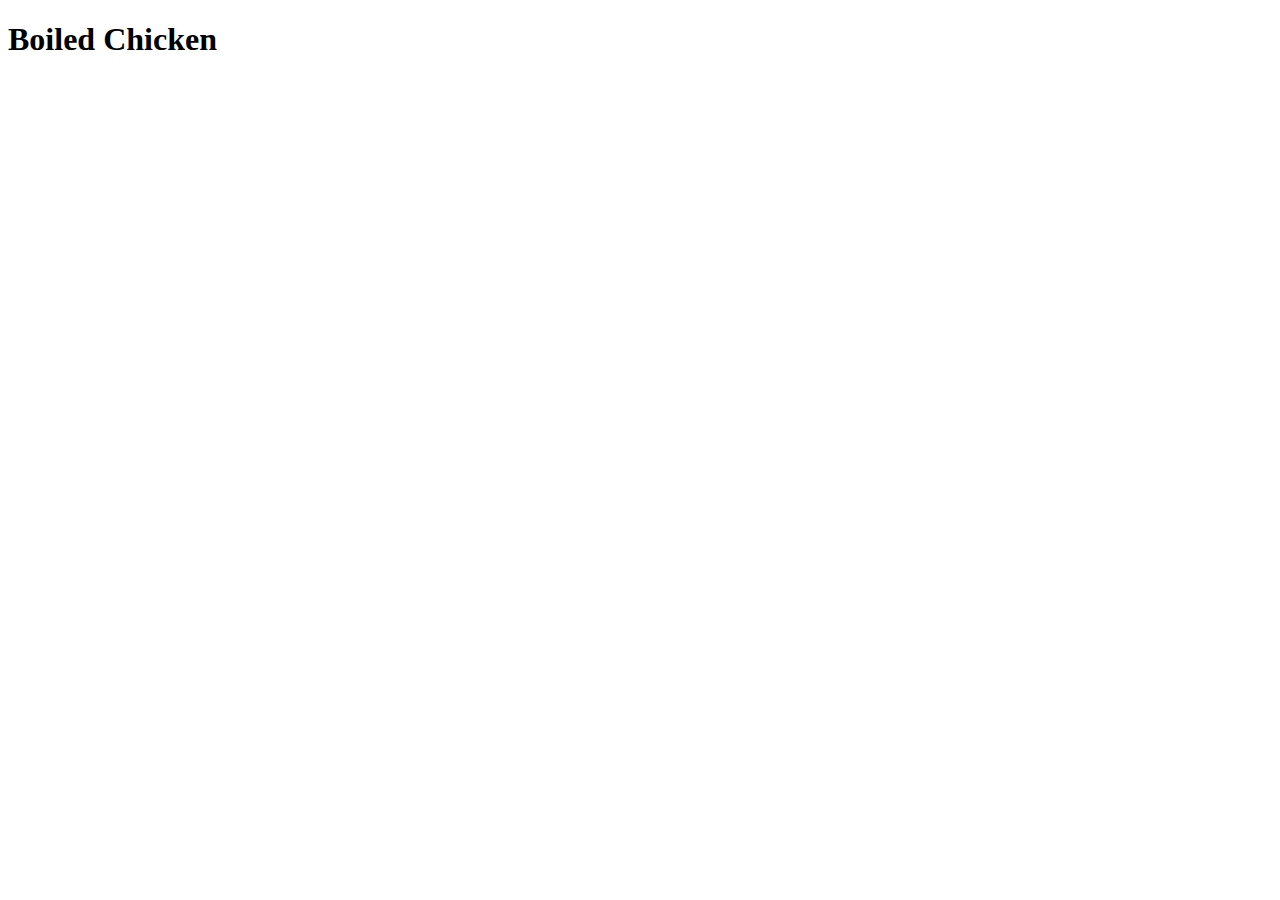
==== recipes/boiled-chicken.html @ bf800471 "added a recipe in the recipes directory" ====
<!DOCTYPE html>
<html lang="en">
<head>
    <meta charset="UTF-8">
    <meta http-equiv="X-UA-Compatible" content="IE=edge">
    <meta name="viewport" content="width=device-width, initial-scale=1.0">
    <title>Document</title>
</head>
<body>
    <h1>Boiled Chicken</h1>
</body>
</html>
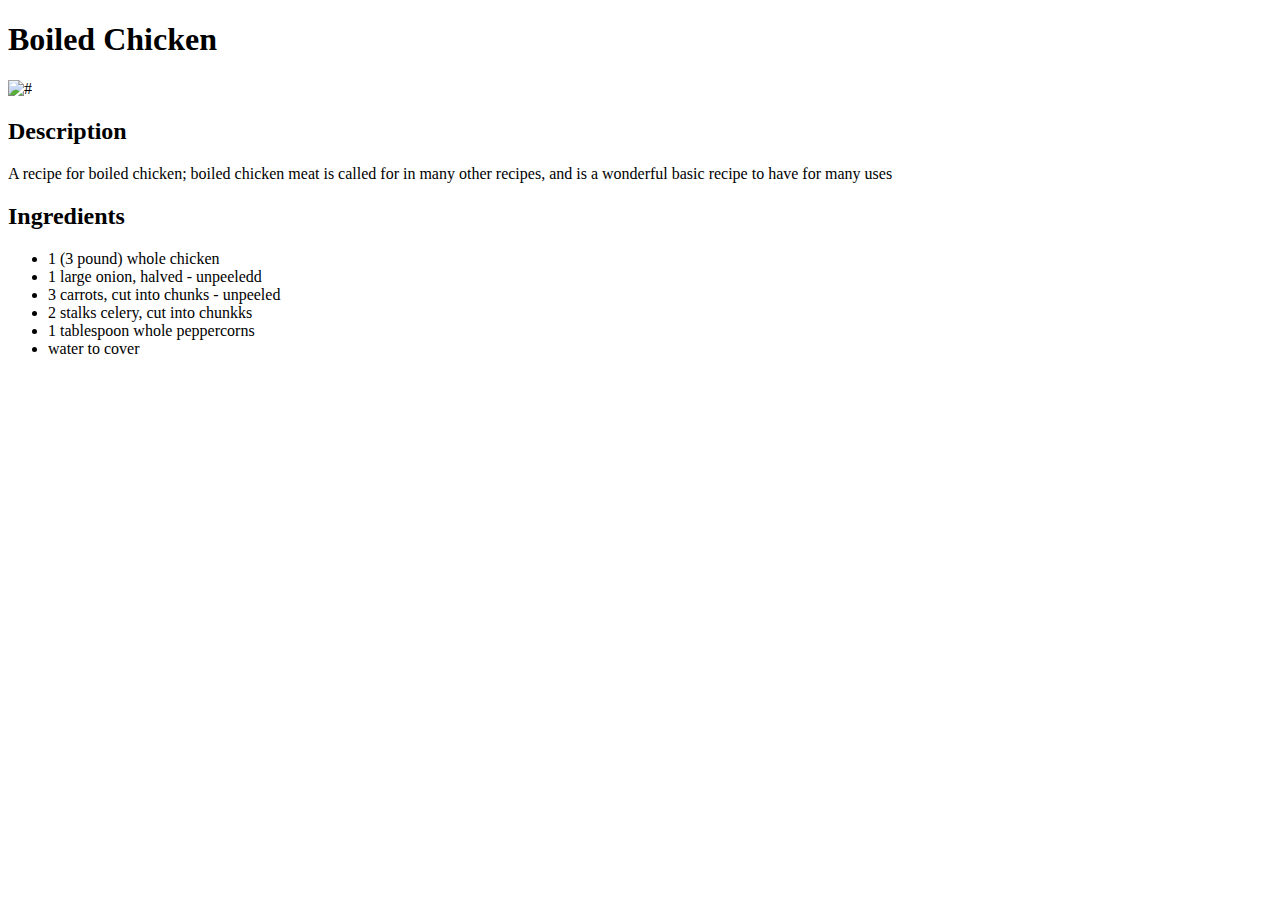
==== commit db999c1a: "Added description and ingredients to boiled-chicken.html" ====
--- a/recipes/boiled-chicken.html
+++ b/recipes/boiled-chicken.html
@@ -1,12 +1,31 @@
 <!DOCTYPE html>
 <html lang="en">
+
 <head>
     <meta charset="UTF-8">
     <meta http-equiv="X-UA-Compatible" content="IE=edge">
     <meta name="viewport" content="width=device-width, initial-scale=1.0">
     <title>Document</title>
 </head>
+
 <body>
     <h1>Boiled Chicken</h1>
+    <img src="https://imagesvc.meredithcorp.io/v3/mm/image?url=https%3A%2F%2Fimages.media-allrecipes.com%2Fuserphotos%2F1046916.jpg&w=945&h=1256&c=sc&poi=face&q=85"
+        alt="#">
+    <h2>Description</h2>
+    <p>
+        A recipe for boiled chicken; boiled chicken meat is called for in many other recipes, and is a wonderful basic
+        recipe to have for many uses
+    </p>
+    <h2>Ingredients</h2>
+    <ul>
+        <li>1 (3 pound) whole chicken</li>
+        <li>1 large onion, halved - unpeeledd</li>
+        <li>3 carrots, cut into chunks - unpeeled</li>
+        <li>2 stalks celery, cut into chunkks</li>
+        <li>1 tablespoon whole peppercorns</li>
+        <li>water to cover</li>
+    </ul>
 </body>
+
 </html>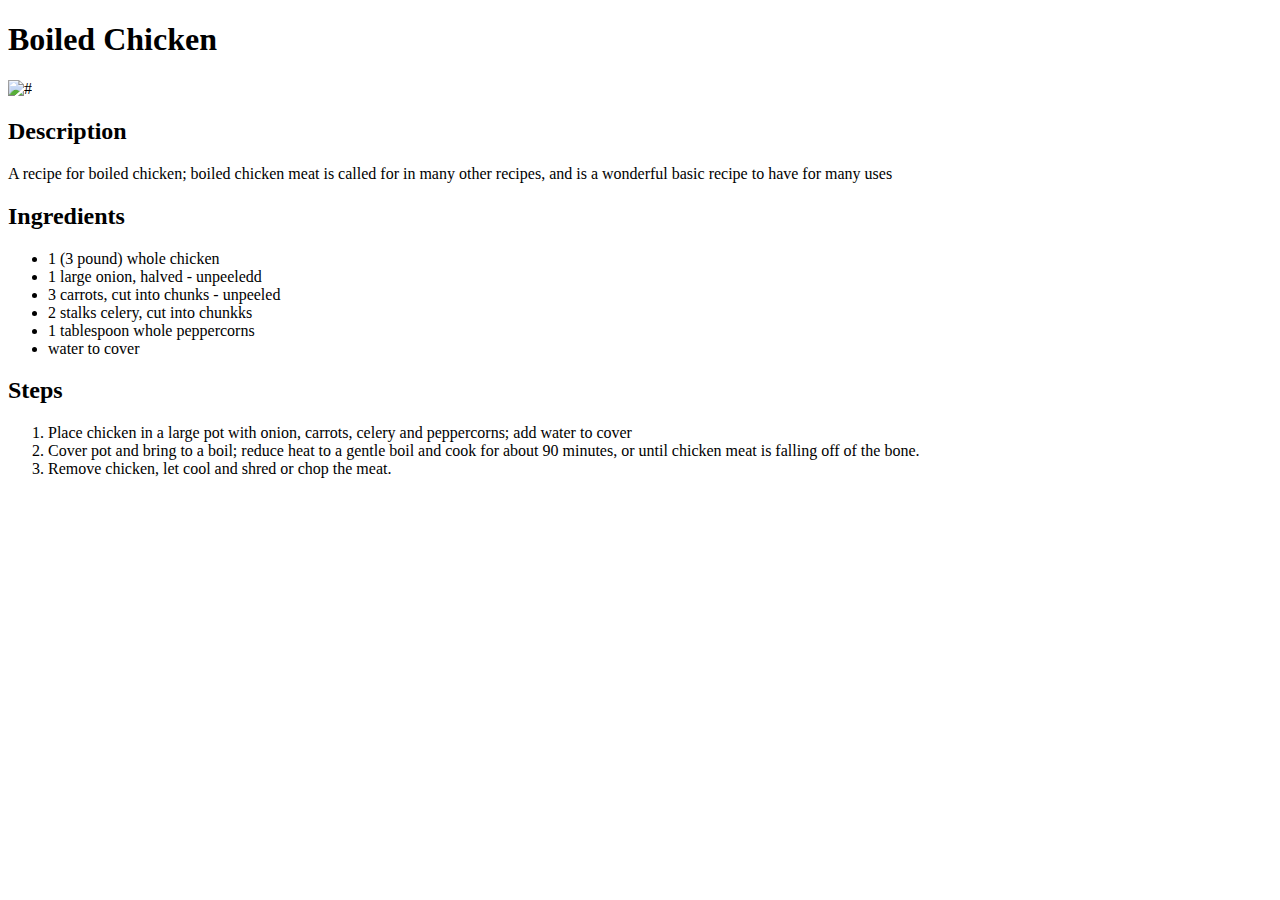
==== commit 6e29c060: "Added steps to boiled-chiken.html" ====
--- a/recipes/boiled-chicken.html
+++ b/recipes/boiled-chicken.html
@@ -17,6 +17,7 @@
         A recipe for boiled chicken; boiled chicken meat is called for in many other recipes, and is a wonderful basic
         recipe to have for many uses
     </p>
+
     <h2>Ingredients</h2>
     <ul>
         <li>1 (3 pound) whole chicken</li>
@@ -26,6 +27,14 @@
         <li>1 tablespoon whole peppercorns</li>
         <li>water to cover</li>
     </ul>
+
+    <h2>Steps</h2>
+    <ol>
+        <li>Place chicken in a large pot with onion, carrots, celery and peppercorns; add water to cover</li>
+        <li>Cover pot and bring to a boil; reduce heat to a gentle boil and cook for about 90 minutes, or until chicken
+            meat is falling off of the bone.</li>
+        <li>Remove chicken, let cool and shred or chop the meat.</li>
+    </ol>
 </body>
 
 </html>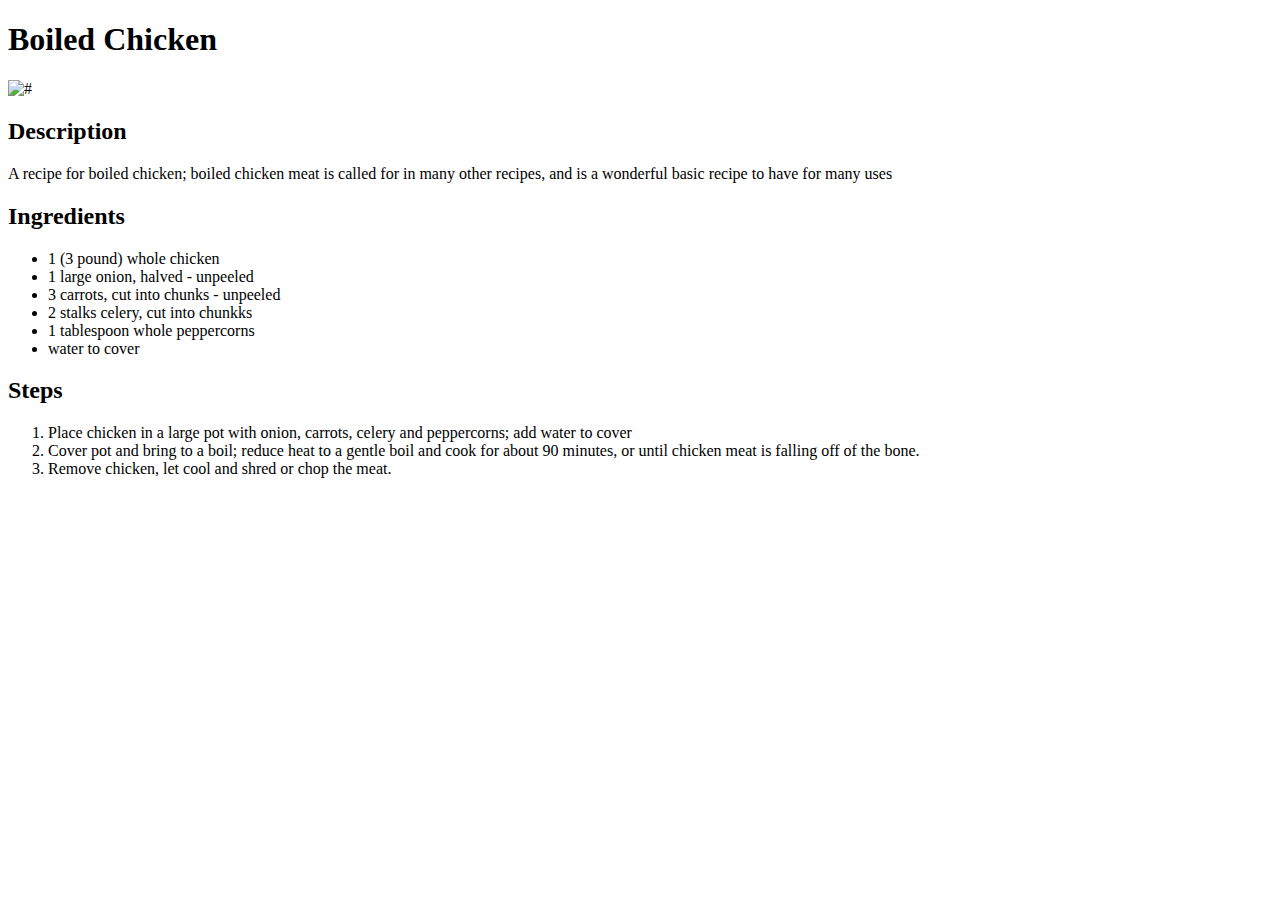
==== commit df39c343: "Added all recipe links to index.html" ====
--- a/recipes/boiled-chicken.html
+++ b/recipes/boiled-chicken.html
@@ -21,7 +21,7 @@
     <h2>Ingredients</h2>
     <ul>
         <li>1 (3 pound) whole chicken</li>
-        <li>1 large onion, halved - unpeeledd</li>
+        <li>1 large onion, halved - unpeeled</li>
         <li>3 carrots, cut into chunks - unpeeled</li>
         <li>2 stalks celery, cut into chunkks</li>
         <li>1 tablespoon whole peppercorns</li>
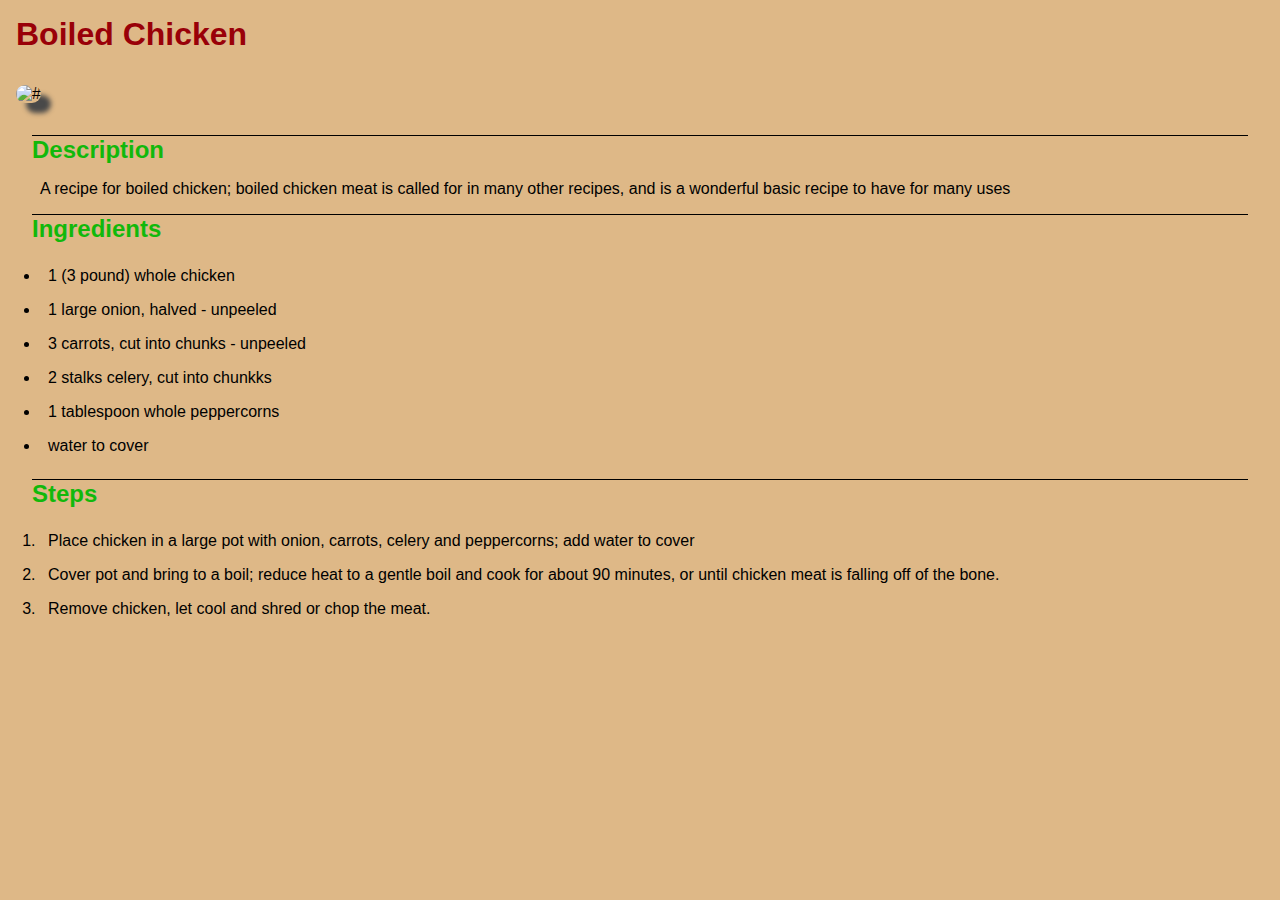
==== commit 5b0dd477: "Added some css files to style up index.html and other recipe pages" ====
--- a/recipes/boiled-chicken.html
+++ b/recipes/boiled-chicken.html
@@ -6,6 +6,7 @@
     <meta http-equiv="X-UA-Compatible" content="IE=edge">
     <meta name="viewport" content="width=device-width, initial-scale=1.0">
     <title>Document</title>
+    <link rel="stylesheet" href="test-style.css">
 </head>
 
 <body>
--- a/recipes/test-style.css
+++ b/recipes/test-style.css
@@ -0,0 +1,46 @@
+* {
+    margin: 0;
+    padding: 0;
+    font-family: sans-serif;
+}
+
+body {
+    background-color: burlywood;
+}
+
+h1 {
+    margin: 1rem 1rem;
+    color: rgb(153, 0, 8);
+}
+
+img {
+    height: 60vh;
+    width: 55vw;
+    border-radius: 10px;
+    box-sizing: border-box;
+    box-shadow: 10px 10px 5px rgb(73, 73, 73);
+    margin: 1rem 1rem;
+}
+
+
+h2 {
+    margin: 1rem 2rem;
+    color: rgb(17, 184, 11);
+    border-top: solid 1px black;
+}
+
+p {
+    margin: 0rem 2.5rem;
+}
+
+ul {
+    margin-left: 2.5rem;
+}
+
+ol {
+    margin-left: 2.5rem;
+}
+
+li {
+    padding: 0.5rem;
+}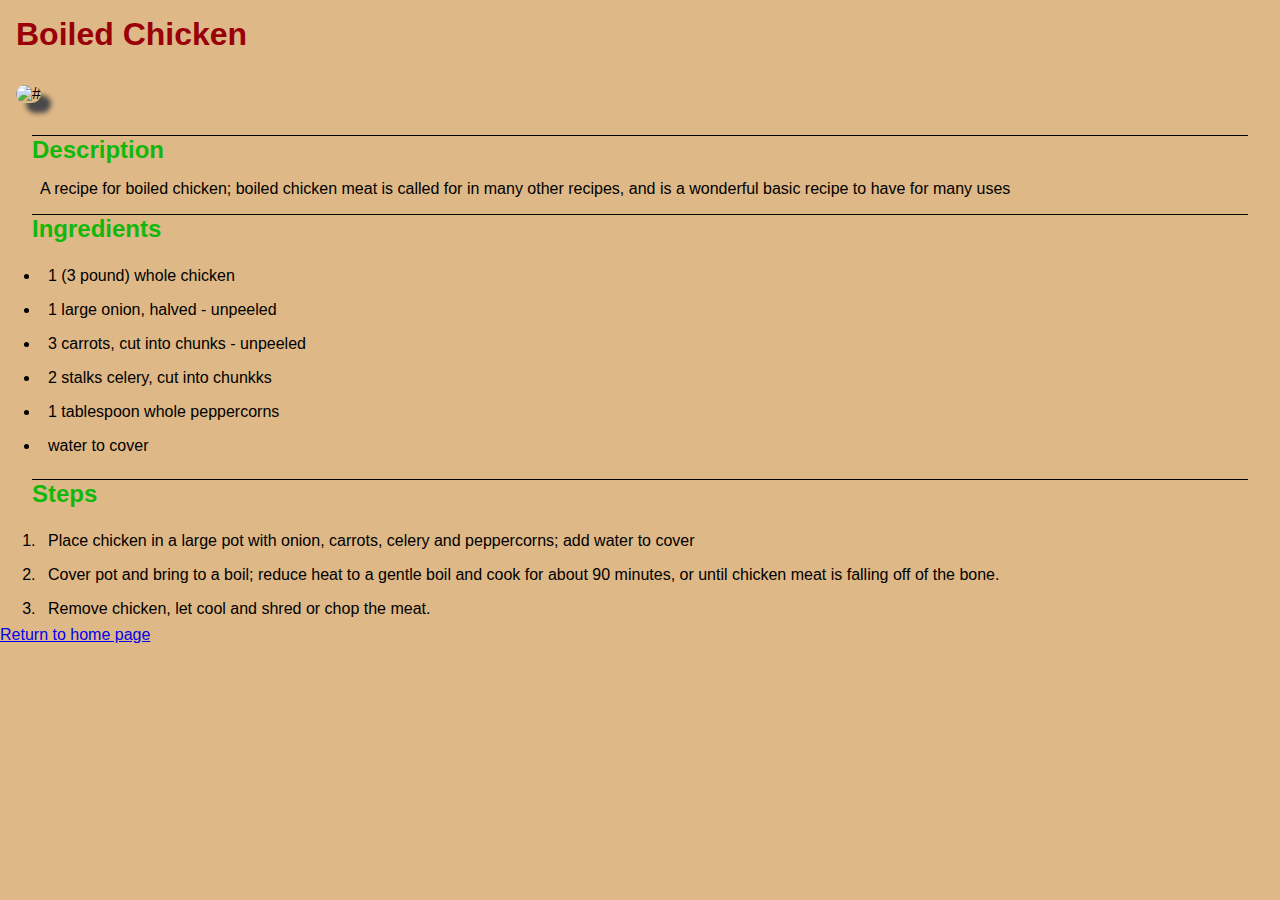
==== commit 33ec0bb3: "Atlast added a return to homepage link at the bottom" ====
--- a/recipes/boiled-chicken.html
+++ b/recipes/boiled-chicken.html
@@ -36,6 +36,7 @@
             meat is falling off of the bone.</li>
         <li>Remove chicken, let cool and shred or chop the meat.</li>
     </ol>
+    <a href="../index.html">Return to home page</a>
 </body>
 
 </html>